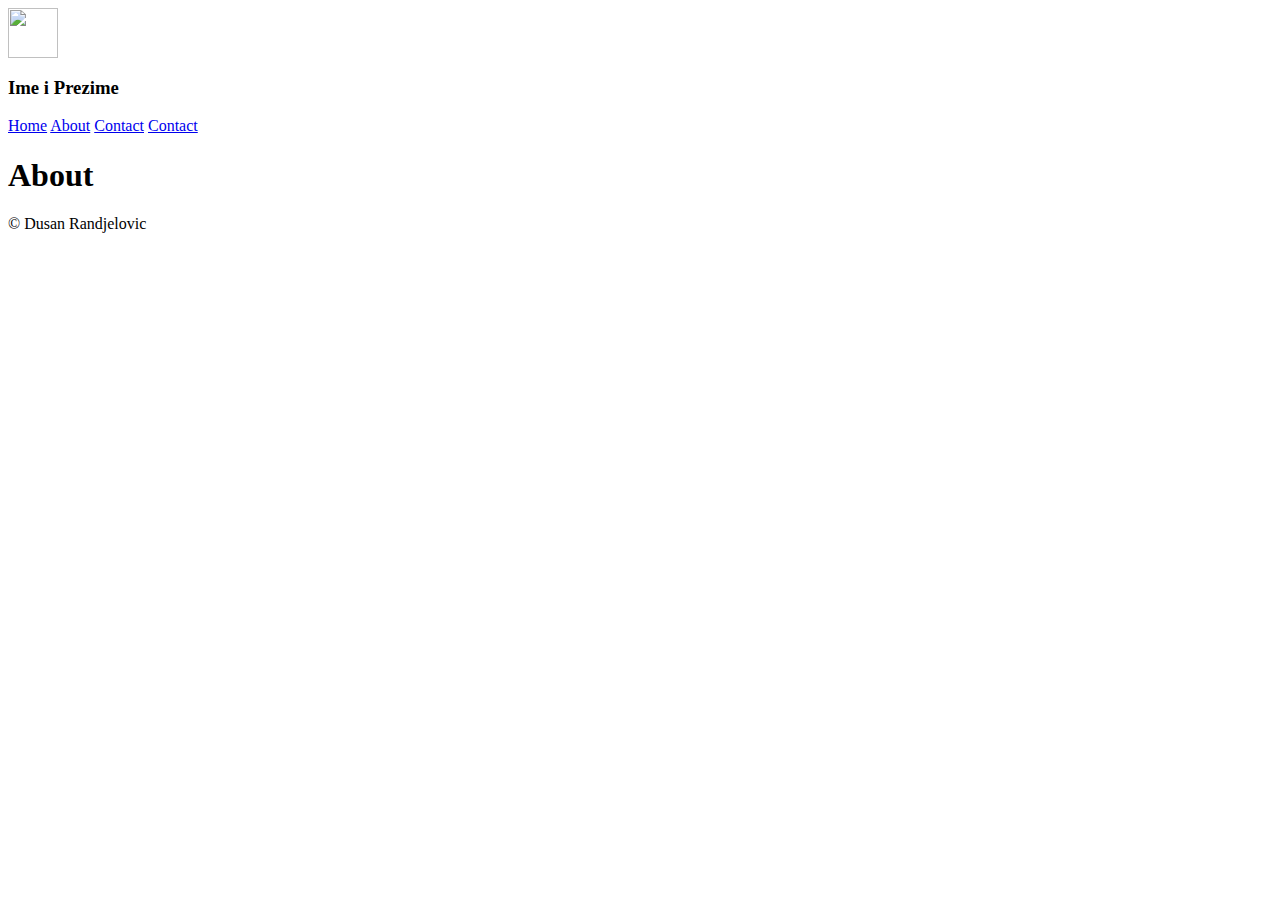
==== about.html @ 4f289f6d "Add files via upload" ====
<DOCTYPE html>
<html>
<head>
  <title>Vezba</title>
  <style>
  </style>
</head>
<body>
  <!--<header>
  <ul>
    <li><a href="https://dusanrandjelovic.000webhostapp.com">Strana1</a></li>
    <li><a href="https://informalnoucenje.000webhostapp.com" target="_blank">Strana2</a></li>
    <li><a href="https://prirodnjackicentarsumarak.000webhostapp.com">Strana3</a></li>
  </ul>
</header>-->
<header>
  <img src="" height="50">
  <h3>Ime i Prezime</h3>

  <nav>
    <a href="index.html">Home</a>
    <a href="about.html">About</a>
    <a href="contact.html">Contact</a>
    <a href="photo.html">Contact</a>
  </nav>
</header>
  <h1>About</h1>
<footer>
  <p>&copy; Dusan Randjelovic</p>
</footer>
</body>
</html>

<!--<!DOCTYPE html>
<html lang="en">
<head>
<meta charset="utf-8">
<meta name="viewport" content="width=device-width, initial-scale=1.0">
<title></title>
<style>
* {
  margin: 0;
  padding: 0;
}
body {
  color: black;
  background-image: -webkit-linear-gradient(#FFFAFA, #FFFFF0);
  font-family: Times;
}
.header {
  height: 70px;
  width: 100%;
  /*background-color: OrangeRed;*/
  color: Snow;
  position: fixed;
  z-index: 1000;
  opacity: 0.9;
  top: -8px;
  background-image: -webkit-linear-gradient(#FF4500, #FF8C00);
}
.header p {
  padding-left: 50px;
  padding-top: 20px;
  float: left;
  font-size: 150%;
}
ul {
  list-style-type: none;
  float: right;
}
li {
  display: inline-block;
  padding-right: 50px;
  padding-top: 24px;
  font-size: 130%;
  letter-spacing: 0.02em;
}
a {
  color: Snow;
}
a:hover {
  color: SaddleBrown;
  text-decoration: none;
}
.srediste h1 {
  text-align: center;
  margin-top: 120px;
  margin-bottom: 40px;
}
.srediste p {
  width: 80%;
  text-align: left;
  margin-left: auto;
  margin-right: auto;
  line-height: 1.7em;
  font-size: 17px;
  margin-bottom: 40px;
}
button {
  margin-left: 585px;
  margin-top: 50px;
  padding: 17px;
  border-color: OrangeRed;
  background-color: Snow;
  color: OrangeRed;
}
#as {
  margin-left: 635px;
  margin-top: 20px;
  font-size: 18px;
  color: OrangeRed;
}
.footer {
  clear: both;
  height: 110px;
  width: 100%;
  background-image: -webkit-linear-gradient(#FF4500, #FF8C00);
  margin-top: 90px;
}
.levo {
  float: left;
  padding-left: 80px;
  padding-top: 30px;
}
.levo p {
  float: left;
  color: Snow;
  font-size: 140%;
}
.te {
  padding-left: 300px;
}
.desno {
  float: right;
}
.desno a img {
  height: 50px;
  padding-left: 44px;
}
.desno p {
  color: Snow;
  padding-top: 17px;
  padding-right: 70px;
  font-size: 16px;
}
</style>
</head>
<body>
  <div id="page2">

    <div class="header">
      <p><a href="https://codepen.io/dusanrandjelovic/full/mpMXjB/" target="_blank">Dušan Ranđelović |</a></p>
      <ul>
        <li><a href="#" style="text-transform: uppercase;">How I Started</a></li>
        <li><a href="https://codepen.io/dusanrandjelovic/full/PErdNZ/" target="_blank">CodePen Websites</a></li>
        <li><a href="https://codepen.io/dusanrandjelovic/full/aEgXXB/" target="_blank" >Atom Websites and Logos</a></li>
        <li><a href="https://codepen.io/dusanrandjelovic/full/WdVzgb/" target="_blank">WordPress Websites</a></li>
        <li><a href="https://codepen.io/dusanrandjelovic/full/goVBPm/" target="_blank">Contact</a></li>
      </ul>
    </div>

    <div class="srediste">
    <h1>How I Started</h1>
      <div class="col-sm-6">
    <p>Without any knowledge of coding, about programming, without any knowledge of website creation, I needed to have some clear goal about what I want to learn. This goal was: I want to make a website. With research, firstly, I came to WordPress, free website builder. With WordPress I made couple of websites. Because those sites are tottaly free (free domain name and hosting), they have subdomain .wordpress and some of them have advertisement for WordPress on their pages. But when site was finished, he was not visible on google search. Then, I found that I need to submit URL of my website to google. After that, my site is visible. 9/12 WordPress websites, that I made, are on first google page after search, without typing .wordpress. You only need to type, for example, mlekara mlecni zalogaj, and you will see this site on first google page.</p>
      </div>
      <div class="col-sm-6">
    <p>My first goal was accomplished. Second goal was: I want to code site. With research, I found W3schools, freeCodeCamp, codecademy, free platforms for learning. I learned HTML5 and CSS3, Bootstrap, and when I started with JavaScript and jQuery, I had first problems to understand how to implement theory in practice. In CodePen I made first sites by coding. But, CodePen is working platform and sites are not visible on google search. I realised that I need code editor and host. I downloaded Atom, free code editor and made files with HTML5 and CSS3. I chose 000webhost to host my sites and simply copy/pasted files on required space on my 000webhost profile. I did not need Filezile. Three sites that I coded, are part of world wide web: informalno ucenje, serbian dogs, prirodnjacki centar sumarak. But, problem with free 000webhost hosting is: suffix on domain name .000webhostapp; 4 hours a day site is sleeping; there are advertisements on site pages.  </p>
      </div>
    </div>

    <div>
      <p style="color: OrangeRed; text-align: center;">____________________</p>
    </div>

    <div>
      <button onclick="myFunction1()">What I am learning now?</button>
    <p id="as"></p>
    </div>



    <div class="footer">
      <div class="levo">
      <p>&copy; Dusan Randjelovic |</p>
      <p class="te">dusanrandjelovic92@gmail.com</p>
      </div>
      <div class="desno">
        <p>My LinkedIn profile:</p>
        <a href="https://www.linkedin.com/in/dusan-randjelovic-98a170134/" target="_blank"><img src="https://cdn4.iconfinder.com/data/icons/bubble-gradient-social-media-1/200/linkedin-128.png" /></a>
      </div>
    </div>


  </div>
</body>
</html>-->
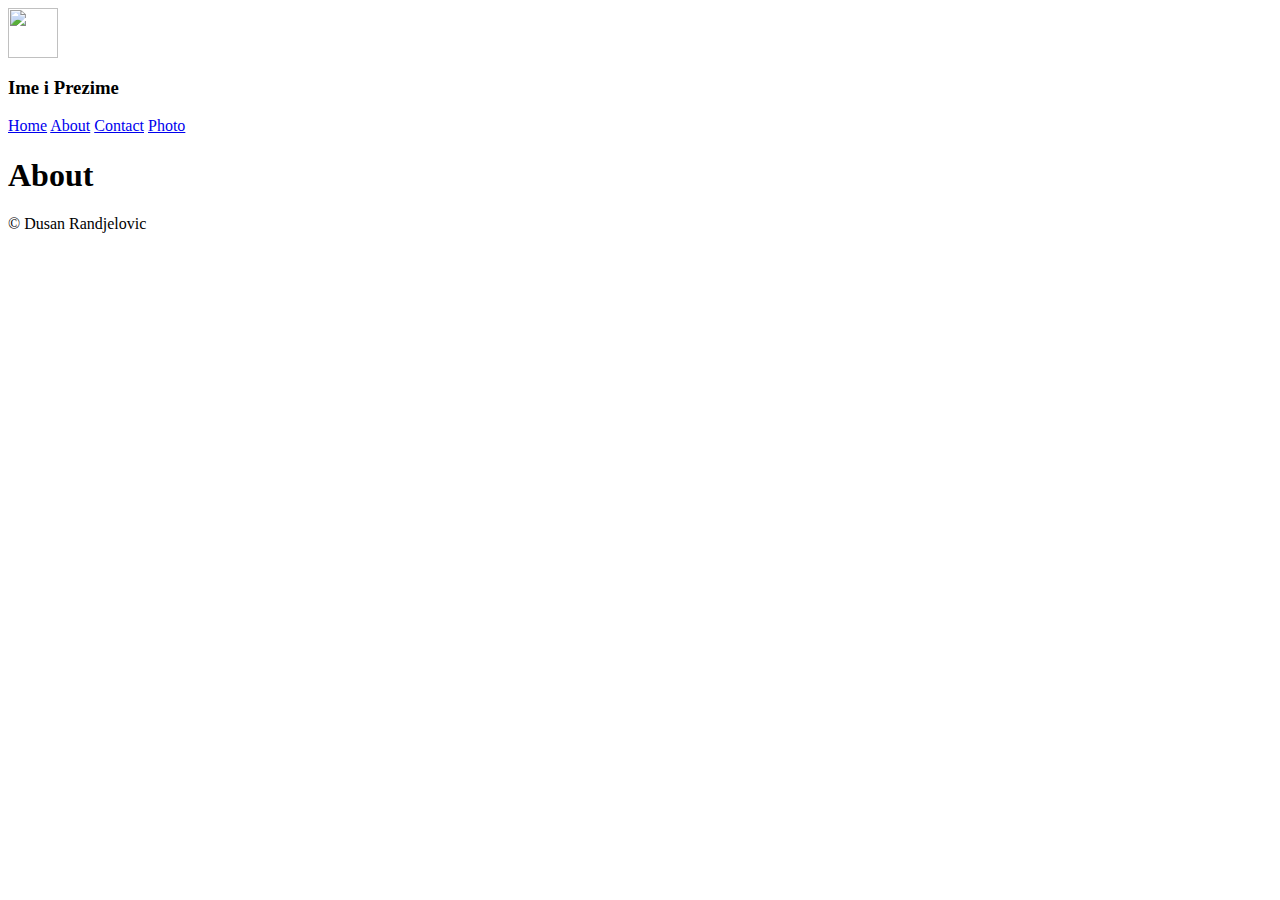
==== commit f6ac6aa4: "Add files via upload" ====
--- a/about.html
+++ b/about.html
@@ -21,7 +21,7 @@
     <a href="index.html">Home</a>
     <a href="about.html">About</a>
     <a href="contact.html">Contact</a>
-    <a href="photo.html">Contact</a>
+    <a href="photo.html">Photo</a>
   </nav>
 </header>
   <h1>About</h1>
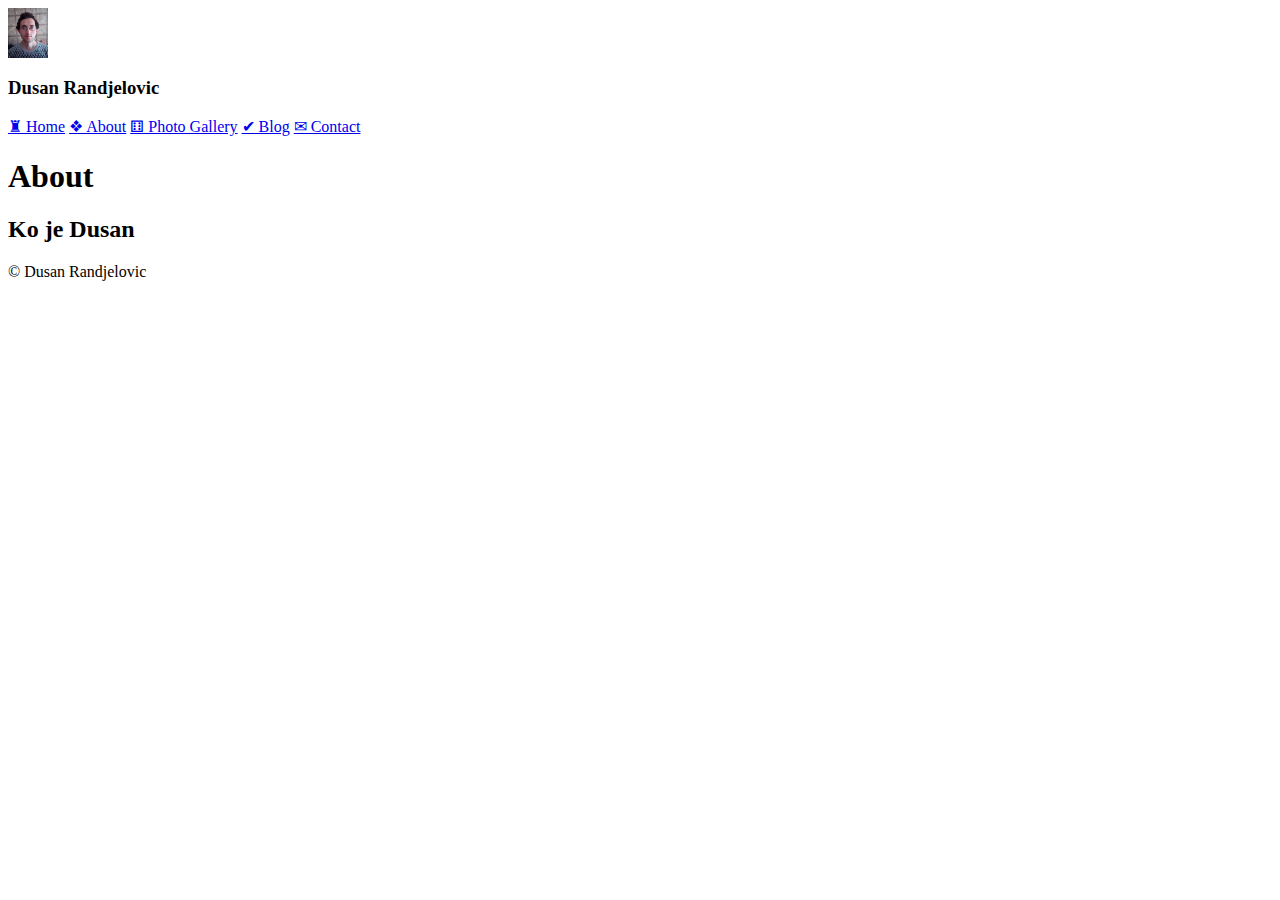
==== commit f787cf57: "Add files via upload" ====
--- a/about.html
+++ b/about.html
@@ -1,8 +1,10 @@
 <DOCTYPE html>
 <html>
 <head>
-  <title>Vezba</title>
-  <style>
+  <title>About</title>
+  <link rel="stylesheet" href="style.css">
+    <style>
+
   </style>
 </head>
 <body>
@@ -14,184 +16,21 @@
   </ul>
 </header>-->
 <header>
-  <img src="" height="50">
-  <h3>Ime i Prezime</h3>
+  <img src="ja.jpg" height="50">
+  <h3>Dusan Randjelovic</h3>
 
   <nav>
-    <a href="index.html">Home</a>
-    <a href="about.html">About</a>
-    <a href="contact.html">Contact</a>
-    <a href="photo.html">Photo</a>
+    <a href="index.html">&#9820; Home</a>
+    <a href="about.html">&#10070; About</a>
+    <a href="photo.html">&#9861; Photo Gallery</a>
+    <a href="blog.html">&#10004; Blog</a>
+	<a href="contact.html">&#9993; Contact</a>
   </nav>
 </header>
   <h1>About</h1>
+  <h2>Ko je Dusan</h2>
 <footer>
   <p>&copy; Dusan Randjelovic</p>
 </footer>
 </body>
 </html>
-
-<!--<!DOCTYPE html>
-<html lang="en">
-<head>
-<meta charset="utf-8">
-<meta name="viewport" content="width=device-width, initial-scale=1.0">
-<title></title>
-<style>
-* {
-  margin: 0;
-  padding: 0;
-}
-body {
-  color: black;
-  background-image: -webkit-linear-gradient(#FFFAFA, #FFFFF0);
-  font-family: Times;
-}
-.header {
-  height: 70px;
-  width: 100%;
-  /*background-color: OrangeRed;*/
-  color: Snow;
-  position: fixed;
-  z-index: 1000;
-  opacity: 0.9;
-  top: -8px;
-  background-image: -webkit-linear-gradient(#FF4500, #FF8C00);
-}
-.header p {
-  padding-left: 50px;
-  padding-top: 20px;
-  float: left;
-  font-size: 150%;
-}
-ul {
-  list-style-type: none;
-  float: right;
-}
-li {
-  display: inline-block;
-  padding-right: 50px;
-  padding-top: 24px;
-  font-size: 130%;
-  letter-spacing: 0.02em;
-}
-a {
-  color: Snow;
-}
-a:hover {
-  color: SaddleBrown;
-  text-decoration: none;
-}
-.srediste h1 {
-  text-align: center;
-  margin-top: 120px;
-  margin-bottom: 40px;
-}
-.srediste p {
-  width: 80%;
-  text-align: left;
-  margin-left: auto;
-  margin-right: auto;
-  line-height: 1.7em;
-  font-size: 17px;
-  margin-bottom: 40px;
-}
-button {
-  margin-left: 585px;
-  margin-top: 50px;
-  padding: 17px;
-  border-color: OrangeRed;
-  background-color: Snow;
-  color: OrangeRed;
-}
-#as {
-  margin-left: 635px;
-  margin-top: 20px;
-  font-size: 18px;
-  color: OrangeRed;
-}
-.footer {
-  clear: both;
-  height: 110px;
-  width: 100%;
-  background-image: -webkit-linear-gradient(#FF4500, #FF8C00);
-  margin-top: 90px;
-}
-.levo {
-  float: left;
-  padding-left: 80px;
-  padding-top: 30px;
-}
-.levo p {
-  float: left;
-  color: Snow;
-  font-size: 140%;
-}
-.te {
-  padding-left: 300px;
-}
-.desno {
-  float: right;
-}
-.desno a img {
-  height: 50px;
-  padding-left: 44px;
-}
-.desno p {
-  color: Snow;
-  padding-top: 17px;
-  padding-right: 70px;
-  font-size: 16px;
-}
-</style>
-</head>
-<body>
-  <div id="page2">
-
-    <div class="header">
-      <p><a href="https://codepen.io/dusanrandjelovic/full/mpMXjB/" target="_blank">Dušan Ranđelović |</a></p>
-      <ul>
-        <li><a href="#" style="text-transform: uppercase;">How I Started</a></li>
-        <li><a href="https://codepen.io/dusanrandjelovic/full/PErdNZ/" target="_blank">CodePen Websites</a></li>
-        <li><a href="https://codepen.io/dusanrandjelovic/full/aEgXXB/" target="_blank" >Atom Websites and Logos</a></li>
-        <li><a href="https://codepen.io/dusanrandjelovic/full/WdVzgb/" target="_blank">WordPress Websites</a></li>
-        <li><a href="https://codepen.io/dusanrandjelovic/full/goVBPm/" target="_blank">Contact</a></li>
-      </ul>
-    </div>
-
-    <div class="srediste">
-    <h1>How I Started</h1>
-      <div class="col-sm-6">
-    <p>Without any knowledge of coding, about programming, without any knowledge of website creation, I needed to have some clear goal about what I want to learn. This goal was: I want to make a website. With research, firstly, I came to WordPress, free website builder. With WordPress I made couple of websites. Because those sites are tottaly free (free domain name and hosting), they have subdomain .wordpress and some of them have advertisement for WordPress on their pages. But when site was finished, he was not visible on google search. Then, I found that I need to submit URL of my website to google. After that, my site is visible. 9/12 WordPress websites, that I made, are on first google page after search, without typing .wordpress. You only need to type, for example, mlekara mlecni zalogaj, and you will see this site on first google page.</p>
-      </div>
-      <div class="col-sm-6">
-    <p>My first goal was accomplished. Second goal was: I want to code site. With research, I found W3schools, freeCodeCamp, codecademy, free platforms for learning. I learned HTML5 and CSS3, Bootstrap, and when I started with JavaScript and jQuery, I had first problems to understand how to implement theory in practice. In CodePen I made first sites by coding. But, CodePen is working platform and sites are not visible on google search. I realised that I need code editor and host. I downloaded Atom, free code editor and made files with HTML5 and CSS3. I chose 000webhost to host my sites and simply copy/pasted files on required space on my 000webhost profile. I did not need Filezile. Three sites that I coded, are part of world wide web: informalno ucenje, serbian dogs, prirodnjacki centar sumarak. But, problem with free 000webhost hosting is: suffix on domain name .000webhostapp; 4 hours a day site is sleeping; there are advertisements on site pages.  </p>
-      </div>
-    </div>
-
-    <div>
-      <p style="color: OrangeRed; text-align: center;">____________________</p>
-    </div>
-
-    <div>
-      <button onclick="myFunction1()">What I am learning now?</button>
-    <p id="as"></p>
-    </div>
-
-
-
-    <div class="footer">
-      <div class="levo">
-      <p>&copy; Dusan Randjelovic |</p>
-      <p class="te">dusanrandjelovic92@gmail.com</p>
-      </div>
-      <div class="desno">
-        <p>My LinkedIn profile:</p>
-        <a href="https://www.linkedin.com/in/dusan-randjelovic-98a170134/" target="_blank"><img src="https://cdn4.iconfinder.com/data/icons/bubble-gradient-social-media-1/200/linkedin-128.png" /></a>
-      </div>
-    </div>
-
-
-  </div>
-</body>
-</html>-->
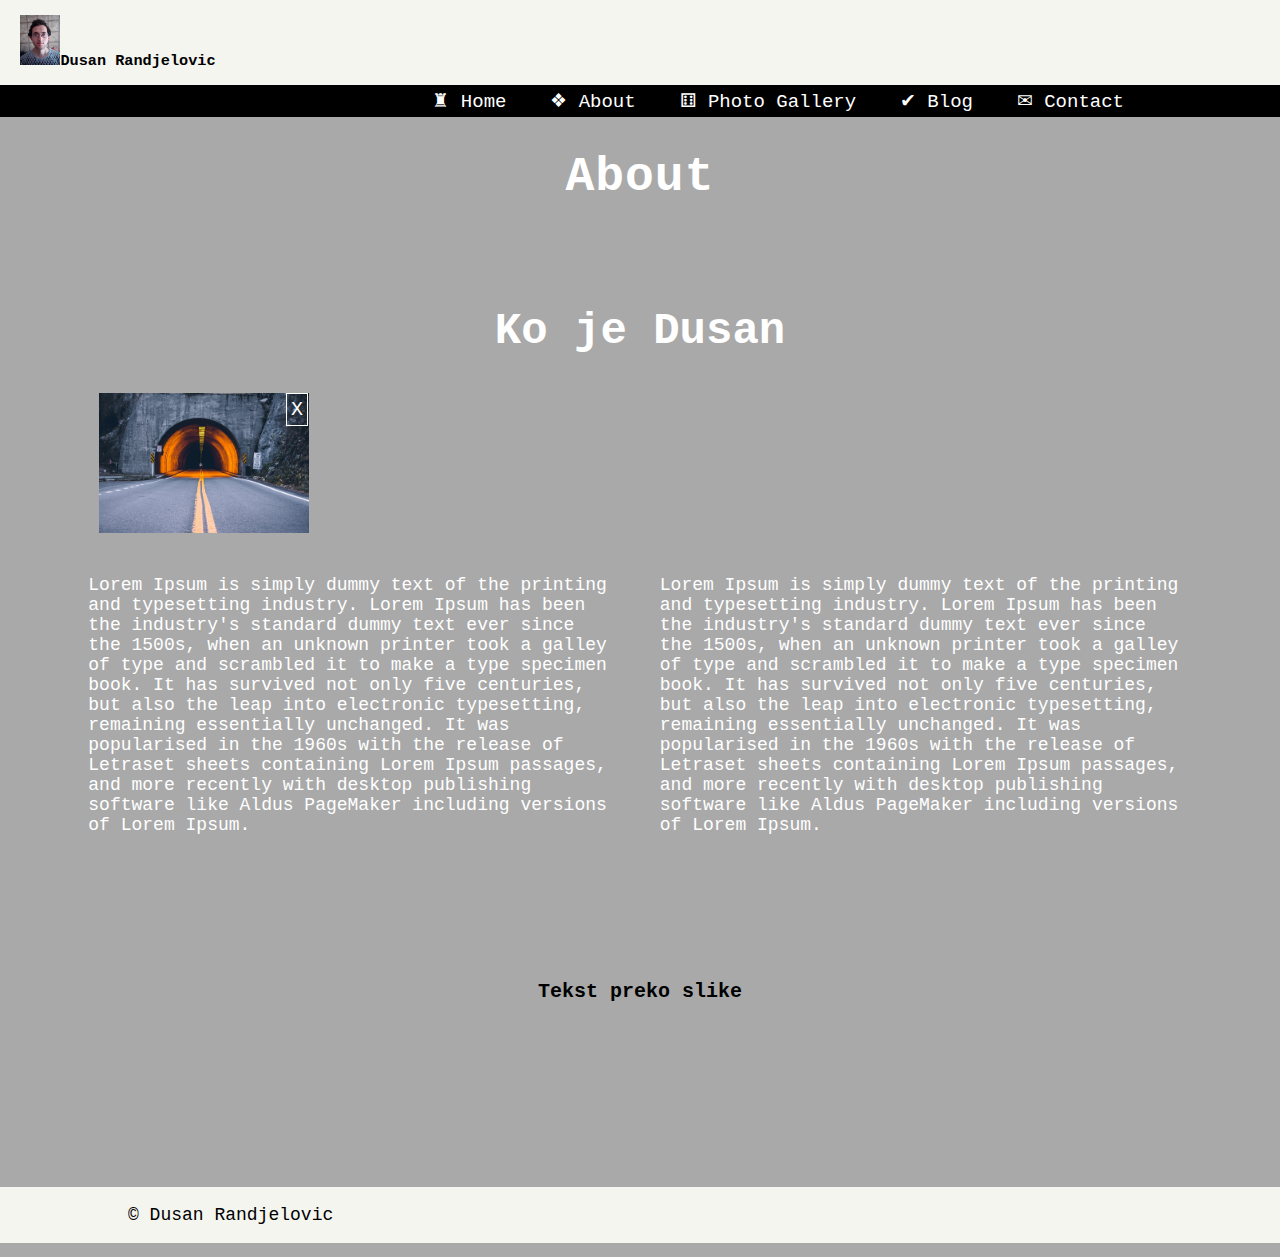
==== commit 102ca33e: "Add files via upload" ====
--- a/about.html
+++ b/about.html
@@ -4,7 +4,22 @@
   <title>About</title>
   <link rel="stylesheet" href="style.css">
     <style>
-
+    .sl {
+      padding-left: 47%;
+    }
+    .relativno {
+      position: relative;
+      display: inline-block;
+    }
+    span {
+      position: absolute;
+      right: -98px;
+      color: white;
+      font-size: 20px;
+      cursor: pointer;
+      border: 1px solid white;
+      padding: 4px;
+    }
   </style>
 </head>
 <body>
@@ -16,8 +31,7 @@
   </ul>
 </header>-->
 <header>
-  <img src="ja.jpg" height="50">
-  <h3>Dusan Randjelovic</h3>
+  <h3><img src="ja.jpg" height="50">Dusan Randjelovic</h3>
 
   <nav>
     <a href="index.html">&#9820; Home</a>
@@ -27,8 +41,32 @@
 	<a href="contact.html">&#9993; Contact</a>
   </nav>
 </header>
-  <h1>About</h1>
+  <h1 class="naslov">About</h1>
   <h2>Ko je Dusan</h2>
+  <div class="relativno">
+    <span>X</span>
+  <img src="slika2.jpg" height="140" class="sl">
+</div>
+  <main>
+  <div class="kol">
+    <p>Lorem Ipsum is simply dummy text of the printing and typesetting industry. Lorem Ipsum has been the industry's
+    standard dummy text ever since the 1500s, when an unknown printer took a galley of type and scrambled it to make a type
+    specimen book. It has survived not only five centuries, but also the leap into electronic typesetting, remaining essentially unchanged.
+    It was popularised in the 1960s with the release of Letraset sheets containing Lorem Ipsum passages, and more recently with desktop publishing
+    software like Aldus PageMaker including versions of Lorem Ipsum.</p>
+	</div>
+	<div class="kol">
+    <p>Lorem Ipsum is simply dummy text of the printing and typesetting industry. Lorem Ipsum has been the industry's
+    standard dummy text ever since the 1500s, when an unknown printer took a galley of type and scrambled it to make a type
+    specimen book. It has survived not only five centuries, but also the leap into electronic typesetting, remaining essentially unchanged.
+    It was popularised in the 1960s with the release of Letraset sheets containing Lorem Ipsum passages, and more recently with desktop publishing
+    software like Aldus PageMaker including versions of Lorem Ipsum.</p>
+	</div>
+
+  </main>
+  <div class="pozadina">
+	  <p style="text-align: center; padding-top: 8%; color: black; font-size: 20px;"><b>Tekst preko slike</b></p>
+	</div>
 <footer>
   <p>&copy; Dusan Randjelovic</p>
 </footer>
--- a/style.css
+++ b/style.css
@@ -0,0 +1,145 @@
+p {
+  color: white;
+  font-size: 18px;
+}
+body {
+  background-color: DarkGray;
+  font-family: Monospace;
+  margin: 0;
+}
+img {
+	max-width: 100%;
+}
+  ul {
+    background-color: red;
+    overflow: hidden;
+    text-align: center;
+  }
+  li {
+    display: inline-block;
+    padding: 20px;
+  }
+  a {
+    color: black;
+    text-decoration: none;
+    font-size: 19px;
+  }
+  a:hover {
+    color: black;
+  }
+ h1, h4 {
+   text-align: center;
+   color: white;
+   letter-spacing: 0.02em;
+ }
+ .as {
+   display: block;
+   margin: auto;
+ }
+ .as:hover {
+   opacity: 0.8;
+ }
+ h1 {
+   font-size: 48px;
+ }
+ h4 {
+   font-size: 20px;
+ }
+ .drugideo {
+   background-image: url(slika2.jpg);
+   background-size: cover;
+   width: 100%;
+   height: 350px;
+   margin-top: 40px;
+ }
+ h2 {
+   color: white;
+   text-align: center;
+   padding-top: 130px;
+   font-size: 44px;
+ }
+ h3 {
+   color: white;
+ }
+ header, footer {
+
+   background-color: #f5f5f0;
+   overflow: auto; /*da ima veci prostor odmah bez padding*/
+ }
+ footer p {
+   color: black;
+   padding-left: 10%;
+ }
+ footer {
+	 clear: both;
+ }
+ header h3 {
+   color: black;
+   padding-left: 20px;
+ }
+ .crvena {
+   color: red;
+ }
+ .container {
+	 padding-left: 10%;
+	 padding-right: 10%;
+ }
+ article img {
+	 padding-left: 10%;
+ }
+ h1.naslov{
+	 margin-bottom: -64px;
+ }
+ .kol {
+	 width: 43%;
+	 float: left;
+	 padding: 2%;
+ }
+ main {
+	 margin-left: 5%;
+ }
+ .pozadina {
+	 background-image: url("slika6.jpg");
+	 background-size: cover;
+	 width: 100%;
+	 height: 310px;
+	 margin-top: 34px;
+	 clear: both;
+ }
+
+body {
+   margin: 0;
+ }
+ nav {
+   background: #000;
+ }
+ nav a {
+   color: #fff;
+   display: block;
+   text-decoration: none;
+   padding: 4px 8px;
+   border-bottom: 1px solid white;
+   text-align: center;
+ }
+ nav a:hover {
+   background: white;
+ }
+ @media(min-width: 600px) {
+ nav {
+   text-align: center;
+ }
+   nav a {
+     display: inline-block;
+	 border: none;
+
+   }
+ }
+ @media(min-width: 1000px) {
+ nav {
+   text-align: right;
+   padding-right: 10%;
+ }
+ nav a {
+    margin-right: 20px;
+ }
+}
